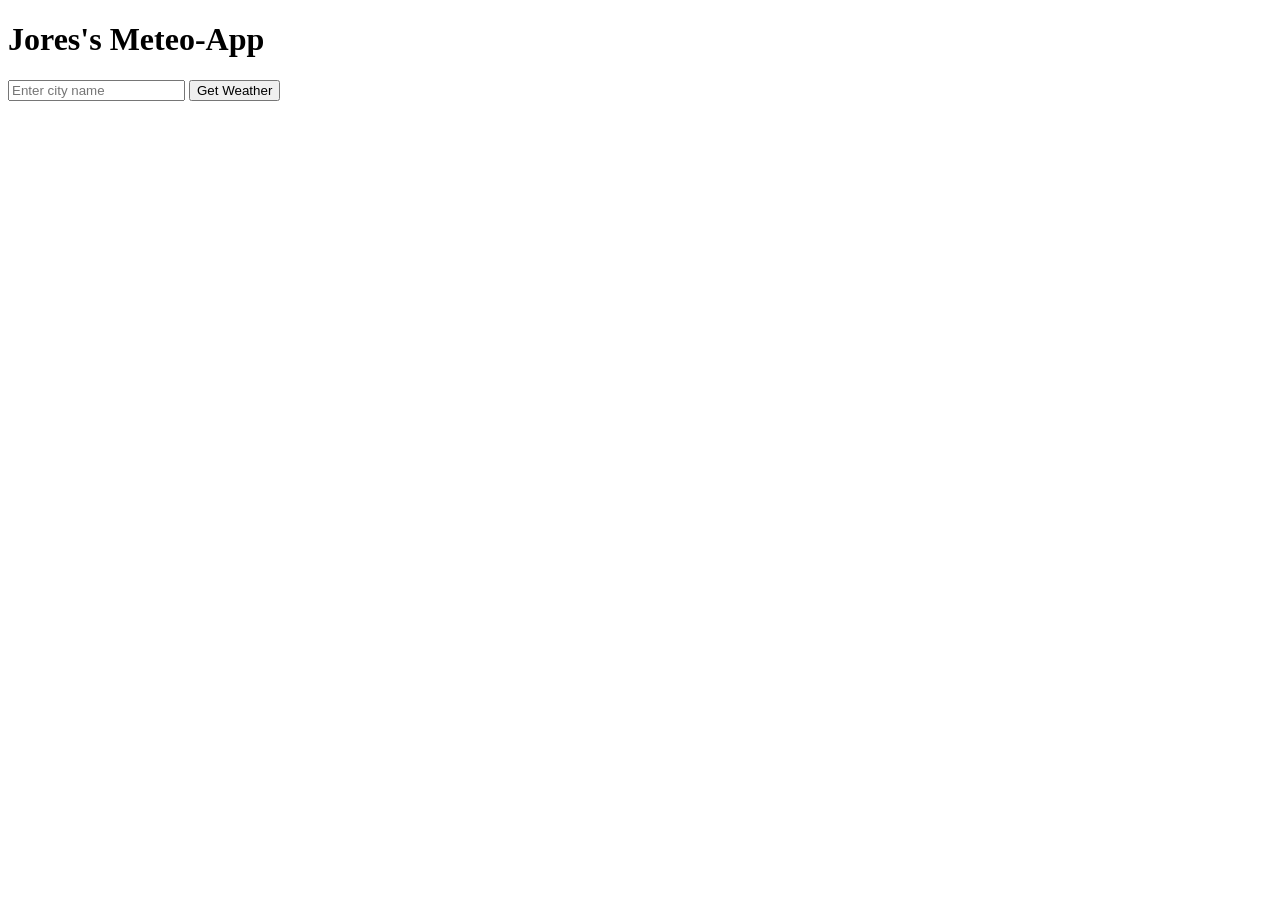
==== meteo-app/index.html @ 0c614cfd "Finishing the functionnalities without style of Meteo-App" ====
<!DOCTYPE html>
<html>
    <head>
        <meta charset="UTF-8">
        <title>Meteo App</title>
        <link rel="stylesheet" href="style.css">
    </head>
    <body>
    </body>
        <h1>Jores's Meteo-App</h1>
        <form id="meteo-form">
            <input type="text" id="city_name" name="city_name" placeholder="Enter city name">
            <button type="submit">Get Weather</button>
        </form>
        <div id="weather-result"></div>
        <script src="script.js"></script>
    </body>
</html>
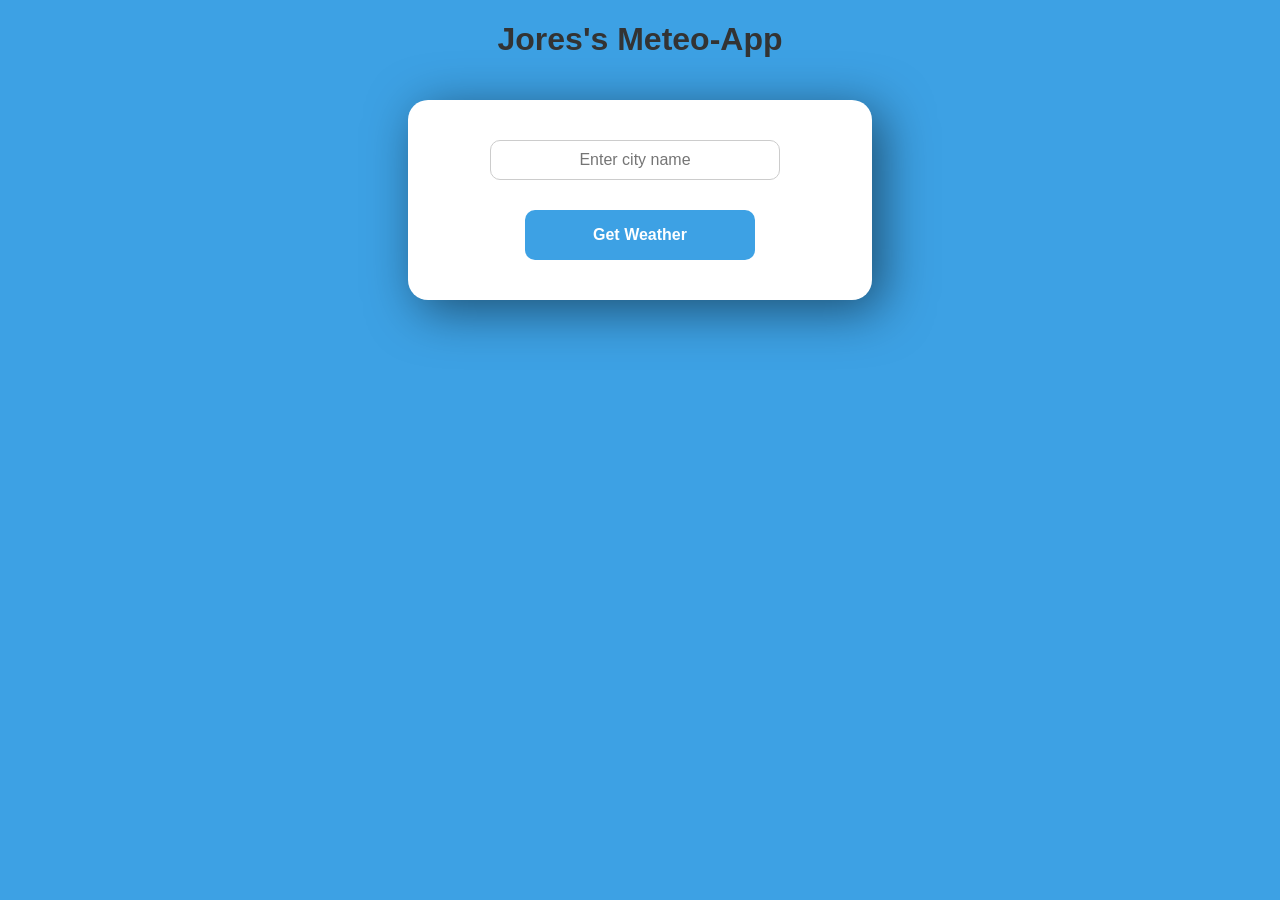
==== commit 9253bcb5: "Adding style to the weather app" ====
--- a/meteo-app/index.html
+++ b/meteo-app/index.html
@@ -11,8 +11,8 @@
         <form id="meteo-form">
             <input type="text" id="city_name" name="city_name" placeholder="Enter city name">
             <button type="submit">Get Weather</button>
+            <div id="weather-result"></div>        
         </form>
-        <div id="weather-result"></div>
         <script src="script.js"></script>
     </body>
 </html>
--- a/meteo-app/style.css
+++ b/meteo-app/style.css
@@ -0,0 +1,47 @@
+body{
+    font-family: Arial, sans-serif;
+    background-color: #3da1e4;
+    margin: 0;
+    padding: 0;
+}
+h1{
+    color: #333;
+    text-align: center;
+    padding-bottom: 20px;   
+}
+form{
+    text-align: center;
+    padding: 40px;
+    background-color: #fff;
+    border-radius: 20px;
+    width: 30%;
+    display: block;
+    color: green;
+    box-shadow: 10px 10px 50px rgba(0, 0, 0, 0.5);
+    margin-left: auto;
+    margin-right:auto;
+
+
+}
+#city_name{
+    padding: 10px;
+    text-align:center;
+    font-size:medium;
+    width: 70%;
+    border: 1px solid #ccc;
+    border-radius: 10px;
+    margin-right: 10px;
+    margin-bottom: 30px;
+}
+form button{
+    padding: 10px 20px;
+    background-color: #3da1e4;
+    width: 60%;
+    height: 50px;
+    color: #fff;
+    border: none;
+    border-radius: 10px;
+    cursor: pointer;
+    font-size:medium;
+    font-weight:bold;
+}
